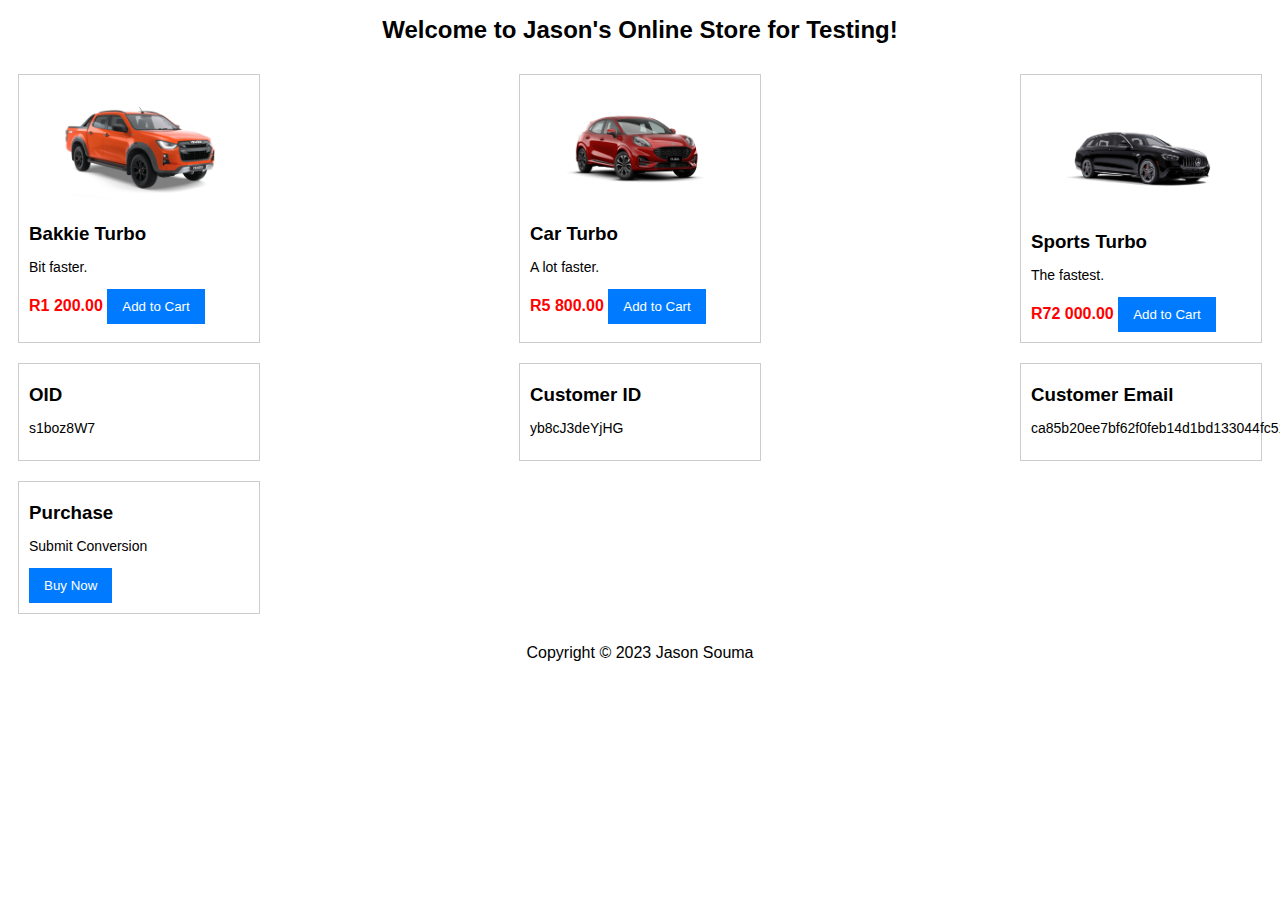
==== index.html @ 920deec8 "Update index.html" ====
<!DOCTYPE html>
<html>
<head>
  
  <!-- Google Tag Manager -->
  <script>(function(w,d,s,l,i){w[l]=w[l]||[];w[l].push({'gtm.start':
  new Date().getTime(),event:'gtm.js'});var f=d.getElementsByTagName(s)[0],
  j=d.createElement(s),dl=l!='dataLayer'?'&l='+l:'';j.async=true;j.src=
  'https://www.googletagmanager.com/gtm.js?id='+i+dl;f.parentNode.insertBefore(j,f);
  })(window,document,'script','dataLayer','GTM-WNRSPDK4');</script>
  <!-- End Google Tag Manager -->

  <!-- Item Picker -->
  <script>
  function populateDataLayer(itemCase) {
    switch (itemCase) {
      case 1:
        dataLayer.push({
          name: "Bakkie Turbo",
          sku: "bakkie-turbo",
          quantity: 3,
          subtotal: 1200.00
        });
        break;
      case 2:
        dataLayer.push({
          name: "Car Turbo",
          sku: "car-turbo",
          quantity: 2,
          subtotal: 5800.00
        });
        break;
      case 3:
        dataLayer.push({
          name: "Sports Turbo",
          sku: "sports-turbo",
          quantity: 1,
          subtotal: 72000.00
        });

        case 4:
        dataLayer.push({
          event: 'sendConversion',
        });
        break;
      default:
        console.warn("Invalid item case provided.");
    }
  }
  </script>
  <!-- End Item Picker -->
  
  <!-- Random Alphanumeric Generator -->
  <script>
    function generateRandom(length) {
      const alphanumericCharacters = 'ABCDEFGHIJKLMNOPQRSTUVWXYZabcdefghijklmnopqrstuvwxyz0123456789';
      let randomSequence = '';
      for (let i = 0; i < length; i++) {
        const randomIndex = Math.floor(Math.random() * alphanumericCharacters.length);
        randomSequence += alphanumericCharacters[randomIndex];
      }
      return randomSequence;
    }
  </script>
  <!-- End Random Alphanumeric Generator -->

  <!-- SHA1 Function -->
  <script>
  function SHA1(msg) {
    function rotate_left(n, s) {
      var t4 = (n << s) | (n >>> (32 - s));
      return t4;
    };

    function lsb_hex(val) {
      var str = "";
      var i;
      var vh;
      var vl;
      for (i = 0; i <= 6; i += 2) {
        vh = (val >>> (i * 4 + 4)) & 0x0f;
        vl = (val >>> (i * 4)) & 0x0f;
        str += vh.toString(16) + vl.toString(16);
      }
      return str;
    };

    function cvt_hex(val) {
      var str = "";
      var i;
      var v;
      for (i = 7; i >= 0; i--) {
        v = (val >>> (i * 4)) & 0x0f;
        str += v.toString(16);
      }
      return str;
    };

    function Utf8Encode(string) {
      string = string.replace(/\r\n/g, "\n");
      var utftext = "";
      for (var n = 0; n < string.length; n++) {
        var c = string.charCodeAt(n);
        if (c < 128) {
          utftext += String.fromCharCode(c);
        } else if ((c > 127) && (c < 2048)) {
          utftext += String.fromCharCode((c >> 6) | 192);
          utftext += String.fromCharCode((c & 63) | 128);
        } else {
          utftext += String.fromCharCode((c >> 12) | 224);
          utftext += String.fromCharCode(((c >> 6) & 63) | 128);
          utftext += String.fromCharCode((c & 63) | 128);
        }
      }
      return utftext;
    };
    var blockstart;
    var i, j;
    var W = new Array(80);
    var H0 = 0x67452301;
    var H1 = 0xEFCDAB89;
    var H2 = 0x98BADCFE;
    var H3 = 0x10325476;
    var H4 = 0xC3D2E1F0;
    var A, B, C, D, E;
    var temp;
    msg = Utf8Encode(msg);
    var msg_len = msg.length;
    var word_array = new Array();
    for (i = 0; i < msg_len - 3; i += 4) {
      j = msg.charCodeAt(i) << 24 | msg.charCodeAt(i + 1) << 16 |
        msg.charCodeAt(i + 2) << 8 | msg.charCodeAt(i + 3);
      word_array.push(j);
    }
    switch (msg_len % 4) {
      case 0:
        i = 0x080000000;
        break;
      case 1:
        i = msg.charCodeAt(msg_len - 1) << 24 | 0x0800000;
        break;
      case 2:
        i = msg.charCodeAt(msg_len - 2) << 24 | msg.charCodeAt(msg_len - 1) << 16 | 0x08000;
        break;
      case 3:
        i = msg.charCodeAt(msg_len - 3) << 24 | msg.charCodeAt(msg_len - 2) << 16 | msg.charCodeAt(msg_len - 1) << 8 | 0x80;
        break;
    }
    word_array.push(i);
    while ((word_array.length % 16) != 14) word_array.push(0);
    word_array.push(msg_len >>> 29);
    word_array.push((msg_len << 3) & 0x0ffffffff);
    for (blockstart = 0; blockstart < word_array.length; blockstart += 16) {
      for (i = 0; i < 16; i++) W[i] = word_array[blockstart + i];
      for (i = 16; i <= 79; i++) W[i] = rotate_left(W[i - 3] ^ W[i - 8] ^ W[i - 14] ^ W[i - 16], 1);
      A = H0;
      B = H1;
      C = H2;
      D = H3;
      E = H4;
      for (i = 0; i <= 19; i++) {
        temp = (rotate_left(A, 5) + ((B & C) | (~B & D)) + E + W[i] + 0x5A827999) & 0x0ffffffff;
        E = D;
        D = C;
        C = rotate_left(B, 30);
        B = A;
        A = temp;
      }
      for (i = 20; i <= 39; i++) {
        temp = (rotate_left(A, 5) + (B ^ C ^ D) + E + W[i] + 0x6ED9EBA1) & 0x0ffffffff;
        E = D;
        D = C;
        C = rotate_left(B, 30);
        B = A;
        A = temp;
      }
      for (i = 40; i <= 59; i++) {
        temp = (rotate_left(A, 5) + ((B & C) | (B & D) | (C & D)) + E + W[i] + 0x8F1BBCDC) & 0x0ffffffff;
        E = D;
        D = C;
        C = rotate_left(B, 30);
        B = A;
        A = temp;
      }
      for (i = 60; i <= 79; i++) {
        temp = (rotate_left(A, 5) + (B ^ C ^ D) + E + W[i] + 0xCA62C1D6) & 0x0ffffffff;
        E = D;
        D = C;
        C = rotate_left(B, 30);
        B = A;
        A = temp;
      }
      H0 = (H0 + A) & 0x0ffffffff;
      H1 = (H1 + B) & 0x0ffffffff;
      H2 = (H2 + C) & 0x0ffffffff;
      H3 = (H3 + D) & 0x0ffffffff;
      H4 = (H4 + E) & 0x0ffffffff;
    }
    var temp = cvt_hex(H0) + cvt_hex(H1) + cvt_hex(H2) + cvt_hex(H3) + cvt_hex(H4);
    return temp.toLowerCase();
  }
  </script>
  <!-- End SHA1 Function -->
  
  <title>Jason's Test Store</title>
  <link rel="stylesheet" href="styles.css">
  
</head>
<body>
  
  <!-- Google Tag Manager (noscript) -->
  <noscript><iframe src="https://www.googletagmanager.com/ns.html?id=GTM-WNRSPDK4"
  height="0" width="0" style="display:none;visibility:hidden"></iframe></noscript>
  <!-- End Google Tag Manager (noscript) -->

  <!-- Start of Header -->
  <header>
  <h1>Welcome to Jason's Online Store for Testing!</h1>
  </header>
  <!-- End of Header -->
  <!-- Start of Products -->
  <div class="product-container">
    <div class="product">
      <img src="/images/bakkieturbo.png" alt="Bakkie Turbo">
      <h3>Bakkie Turbo</h3>
      <p>Bit faster.</p>
      <span class="price">R1 200.00</span>
      <button onclick="populateDataLayer(1)" class="buy-now">Add to Cart</button>
    </div>

    <div class="product">
      <img src="/images/carturbo.png" alt="Car Turbo">
      <h3>Car Turbo</h3>
      <p>A lot faster.</p>
      <span class="price">R5 800.00</span>
      <button onclick="populateDataLayer(2)" class="buy-now">Add to Cart</button>
    </div>

    <div class="product">
      <img src="/images/sportsturbo.png" alt="Sports Turbo">
      <h3>Sports Turbo</h3>
      <p>The fastest.</p>
      <span class="price">R72 000.00</span>
      <button onclick="populateDataLayer(3)" class="buy-now">Add to Cart</button>
    </div>
  </div>
  <!-- End of Products -->
  <!-- Start of Variables -->
  <div class="product-container">
    <div class="product">
      <h3>OID</h3>
      <p id="a">Error</p>
    </div>

    <div class="product">
      <h3>Customer ID</h3>
      <p id="b">Error</p>
    </div>

    <div class="product">
      <h3>Customer Email</h3>
      <p id="c">Error</p>
    </div>
  </div>

  <script>
    const aa = generateRandom(8);
    document.getElementById("a").innerHTML = aa;

    const bb = generateRandom(12);
    document.getElementById("b").innerHTML = bb;

    const cc = generateRandom(22);
    const dd = SHA1(cc);
    document.getElementById("c").innerHTML = dd;

    dataLayer.push({
      'oid': aa,
      'customerid': bb,
      'customeremail': dd,
    });
  </script> 
  <!-- End of Variables -->

<!-- Start of Checkout Button -->
  <div class="product-container">
    <div class="product">
      <h3>Purchase</h3>
      <p>Submit Conversion</p>
      <a href="processing.html"><button onclick="populateDataLayer(4)" class="buy-now">Buy Now</button></a>
    </div>
  </div>
  <!-- End of Checkout Button -->
  
  <!-- Start of Footer -->
  <footer>
  <p>Copyright &copy; 2023 Jason Souma</p>
  </footer>
  <!-- End of Footer -->

</body>
</html>
---- styles.css ----
body {
font-family: sans-serif;
}

header {
text-align: center;
margin-bottom: 20px;
}

h1 {
font-size: 24px;
}

main {
display: flex;
flex-wrap: wrap;
justify-content: space-between;
}

.product-container {
  display: flex;
  flex-wrap: wrap;
  justify-content: space-between;
}

.product {
  width: 220px;
  margin: 10px;
  border: 1px solid #ccc;
  padding: 10px;
}

.product img {
  width: 100%;
  height: auto;
}

.product h3 {
  margin-top: 10px;
  margin-bottom: 5px;
}

.product p {
  font-size: 14px;
}

.product .price {
  color: #f00;
  font-weight: bold;
}

.product .buy-now {
  background-color: #007bff;
  color: #fff;
  padding: 10px 15px;
  border: none;
  cursor: pointer;
}

footer {
text-align: center;
margin-top: 20px;
}
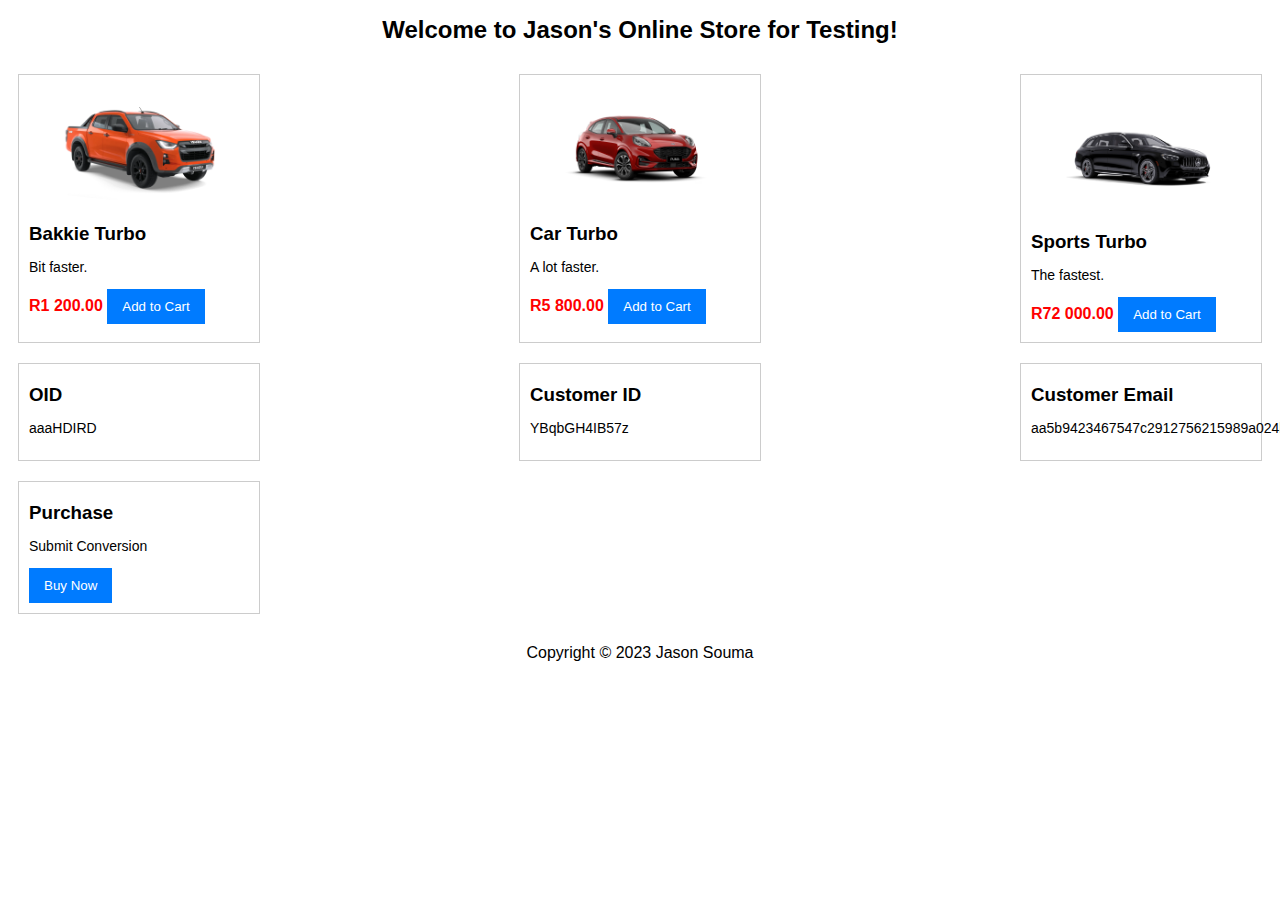
==== commit a24c32ec: "Update index.html" ====
--- a/index.html
+++ b/index.html
@@ -40,7 +40,7 @@
 
         case 4:
         dataLayer.push({
-          event: 'sendConversion',
+          Event: 'sendConversion',
         });
         break;
       default:
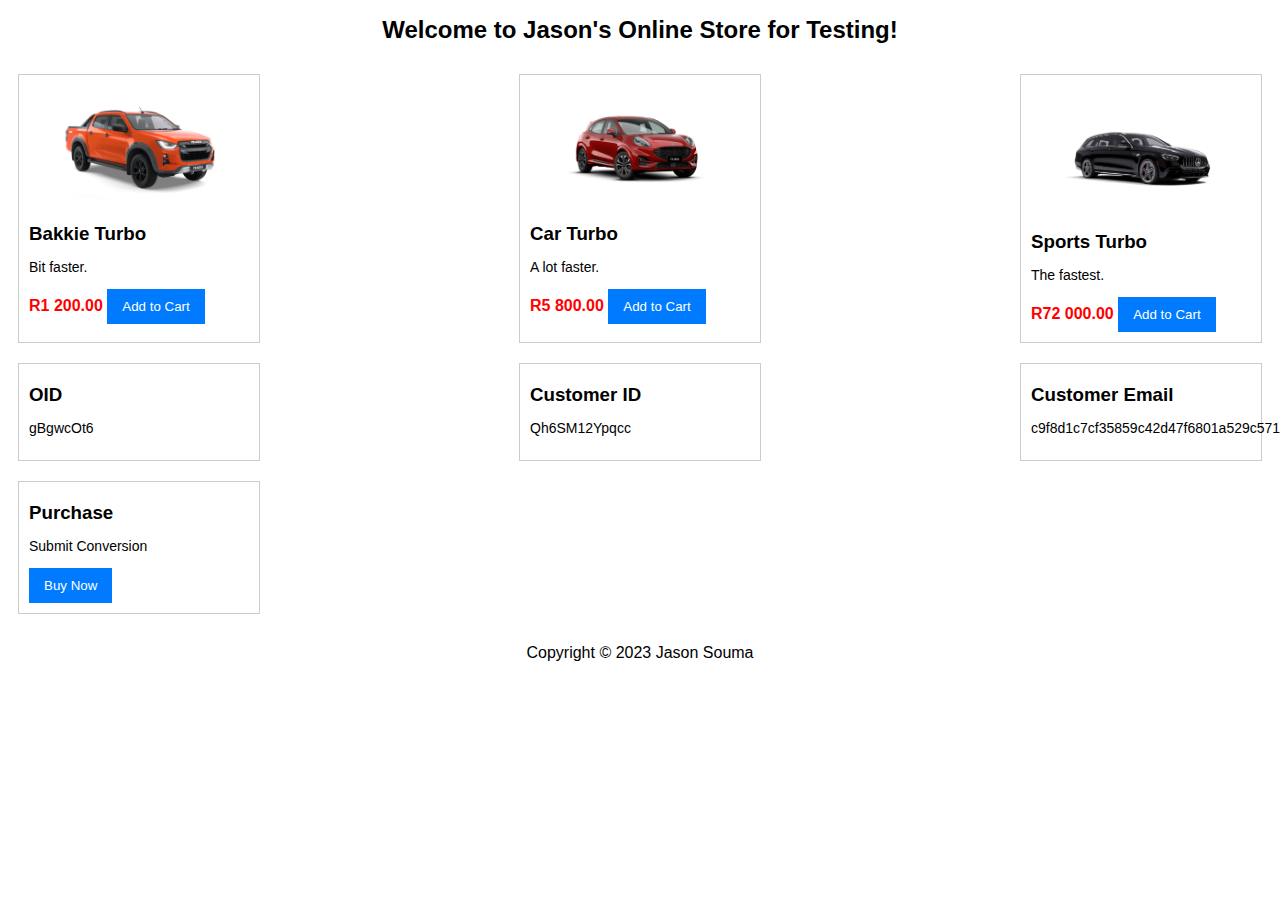
==== commit 9b2f7f41: "Update index.html" ====
--- a/index.html
+++ b/index.html
@@ -20,6 +20,7 @@
           sku: "bakkie-turbo",
           quantity: 3,
           subtotal: 1200.00
+          Event: 'sendConversion'
         });
         break;
       case 2:
@@ -28,6 +29,7 @@
           sku: "car-turbo",
           quantity: 2,
           subtotal: 5800.00
+          Event: 'sendConversion'
         });
         break;
       case 3:
@@ -36,6 +38,7 @@
           sku: "sports-turbo",
           quantity: 1,
           subtotal: 72000.00
+          Event: 'sendConversion'
         });
 
         case 4:
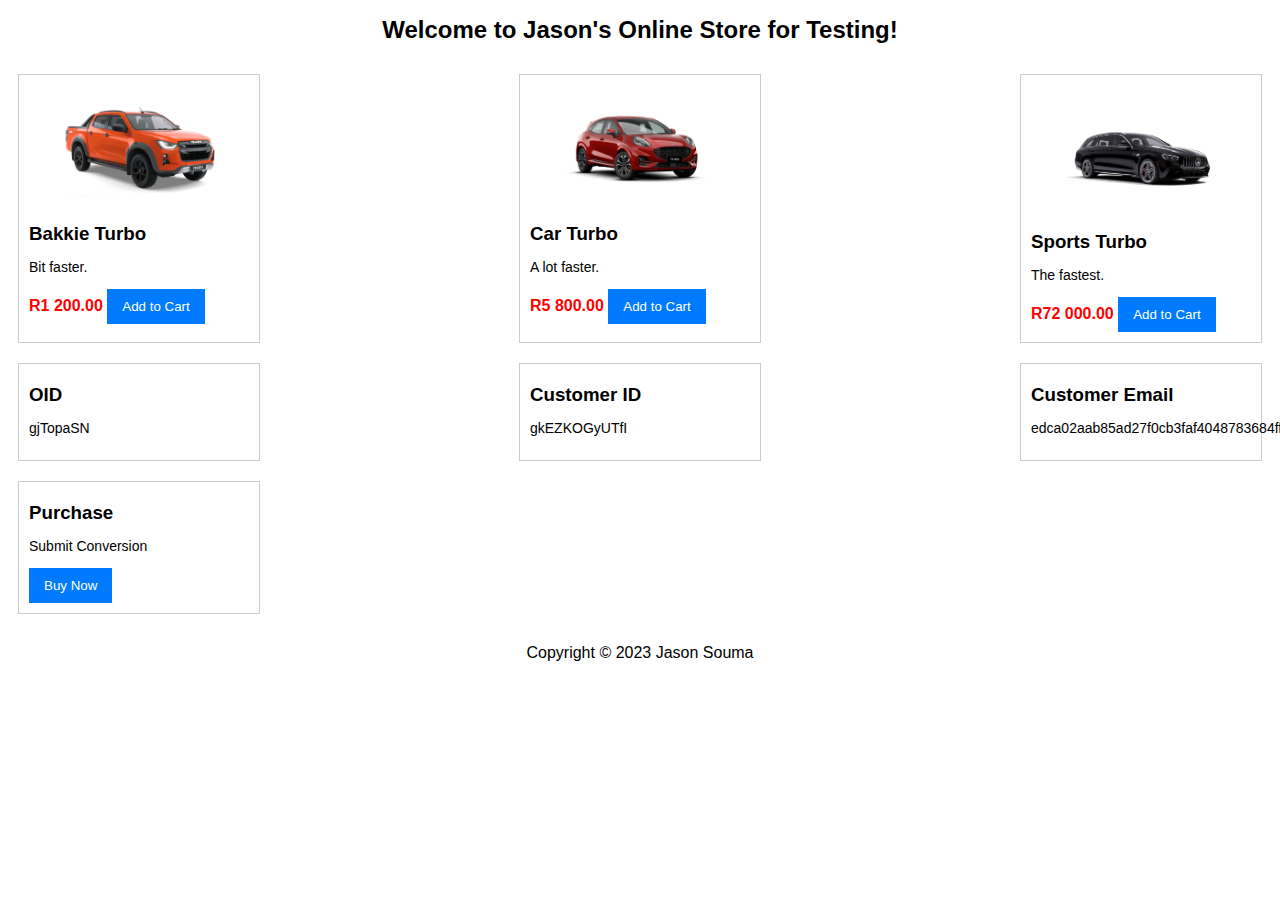
==== commit 035e0461: "Update index.html" ====
--- a/index.html
+++ b/index.html
@@ -20,7 +20,7 @@
           sku: "bakkie-turbo",
           quantity: 3,
           subtotal: 1200.00
-          Event: 'sendConversion'
+          conversionReady: 'sendConversion'
         });
         break;
       case 2:
@@ -29,7 +29,7 @@
           sku: "car-turbo",
           quantity: 2,
           subtotal: 5800.00
-          Event: 'sendConversion'
+          conversionReady: 'sendConversion'
         });
         break;
       case 3:
@@ -38,12 +38,8 @@
           sku: "sports-turbo",
           quantity: 1,
           subtotal: 72000.00
-          Event: 'sendConversion'
+          conversionReady: 'sendConversion'
         });
-
-        case 4:
-        dataLayer.push({
-          Event: 'sendConversion',
         });
         break;
       default:
@@ -290,7 +286,7 @@
     <div class="product">
       <h3>Purchase</h3>
       <p>Submit Conversion</p>
-      <a href="processing.html"><button onclick="populateDataLayer(4)" class="buy-now">Buy Now</button></a>
+      <a href="processing.html"><button class="buy-now">Buy Now</button></a>
     </div>
   </div>
   <!-- End of Checkout Button -->
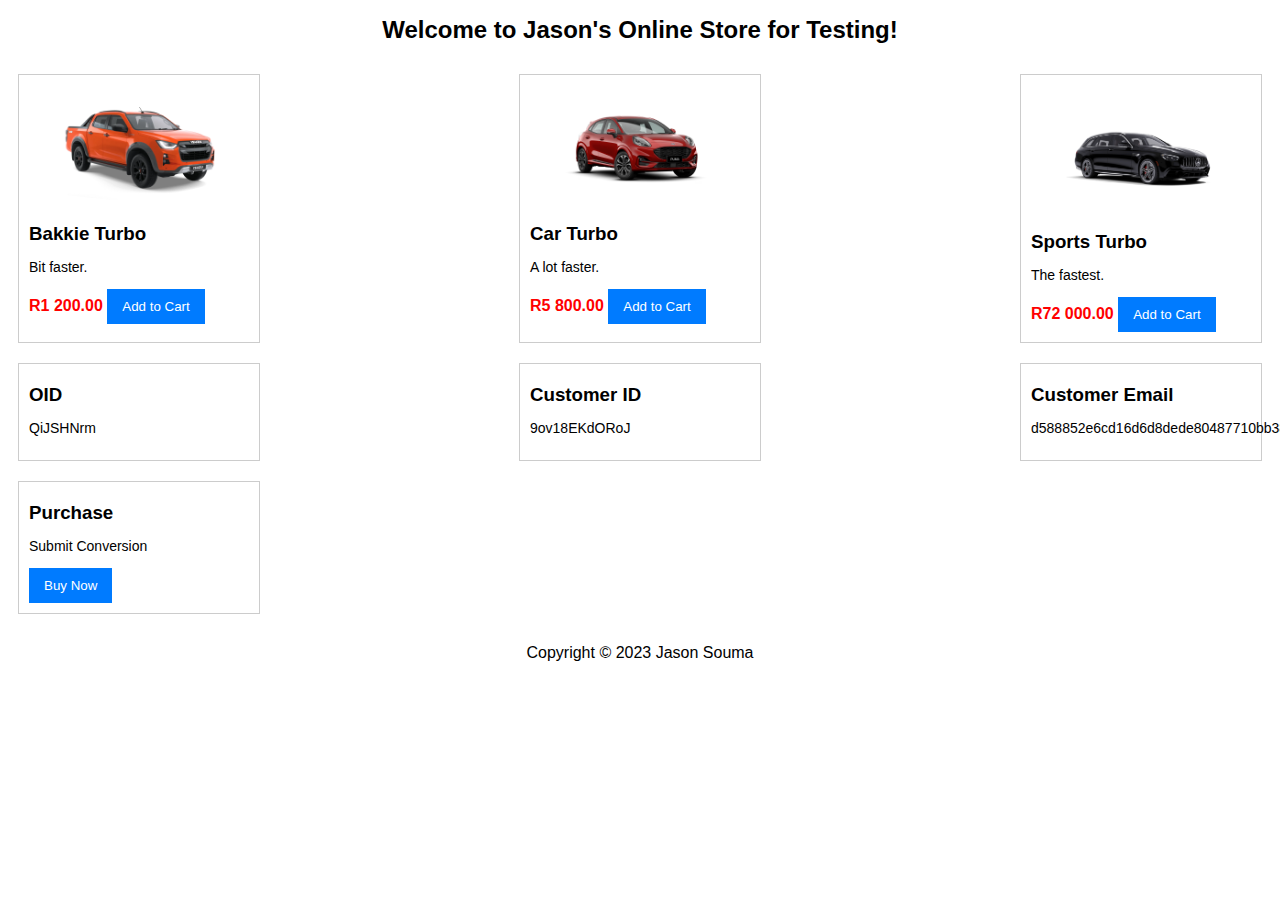
==== commit 29e67734: "Update index.html" ====
--- a/index.html
+++ b/index.html
@@ -19,7 +19,7 @@
           name: "Bakkie Turbo",
           sku: "bakkie-turbo",
           quantity: 3,
-          subtotal: 1200.00
+          subtotal: 1200.00,
           conversionReady: 'sendConversion'
         });
         break;
@@ -28,7 +28,7 @@
           name: "Car Turbo",
           sku: "car-turbo",
           quantity: 2,
-          subtotal: 5800.00
+          subtotal: 5800.00,
           conversionReady: 'sendConversion'
         });
         break;
@@ -37,7 +37,7 @@
           name: "Sports Turbo",
           sku: "sports-turbo",
           quantity: 1,
-          subtotal: 72000.00
+          subtotal: 72000.00,
           conversionReady: 'sendConversion'
         });
         });
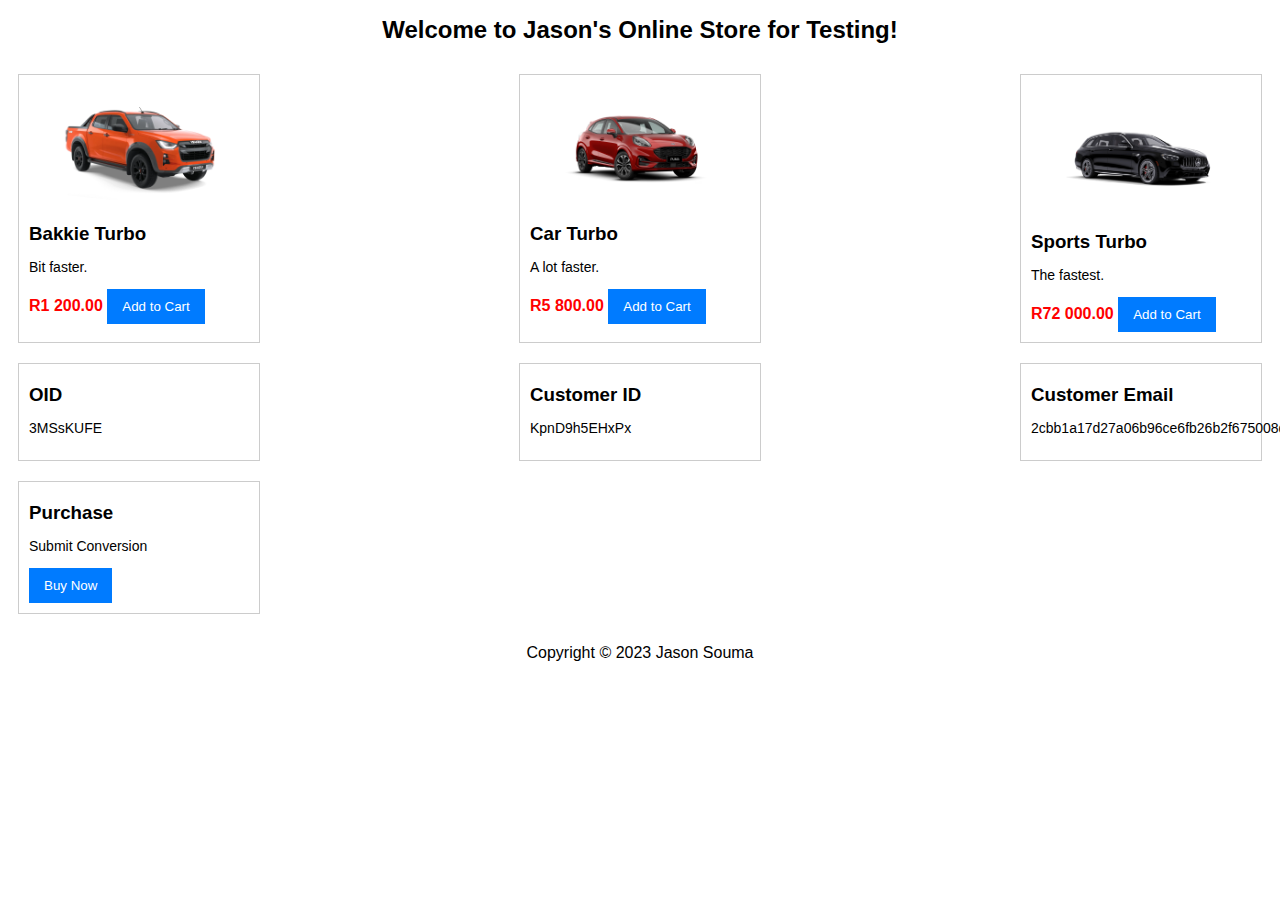
==== commit 38de7281: "Update index.html" ====
--- a/index.html
+++ b/index.html
@@ -39,7 +39,6 @@
           quantity: 1,
           subtotal: 72000.00,
           conversionReady: 'sendConversion'
-        });
         });
         break;
       default:
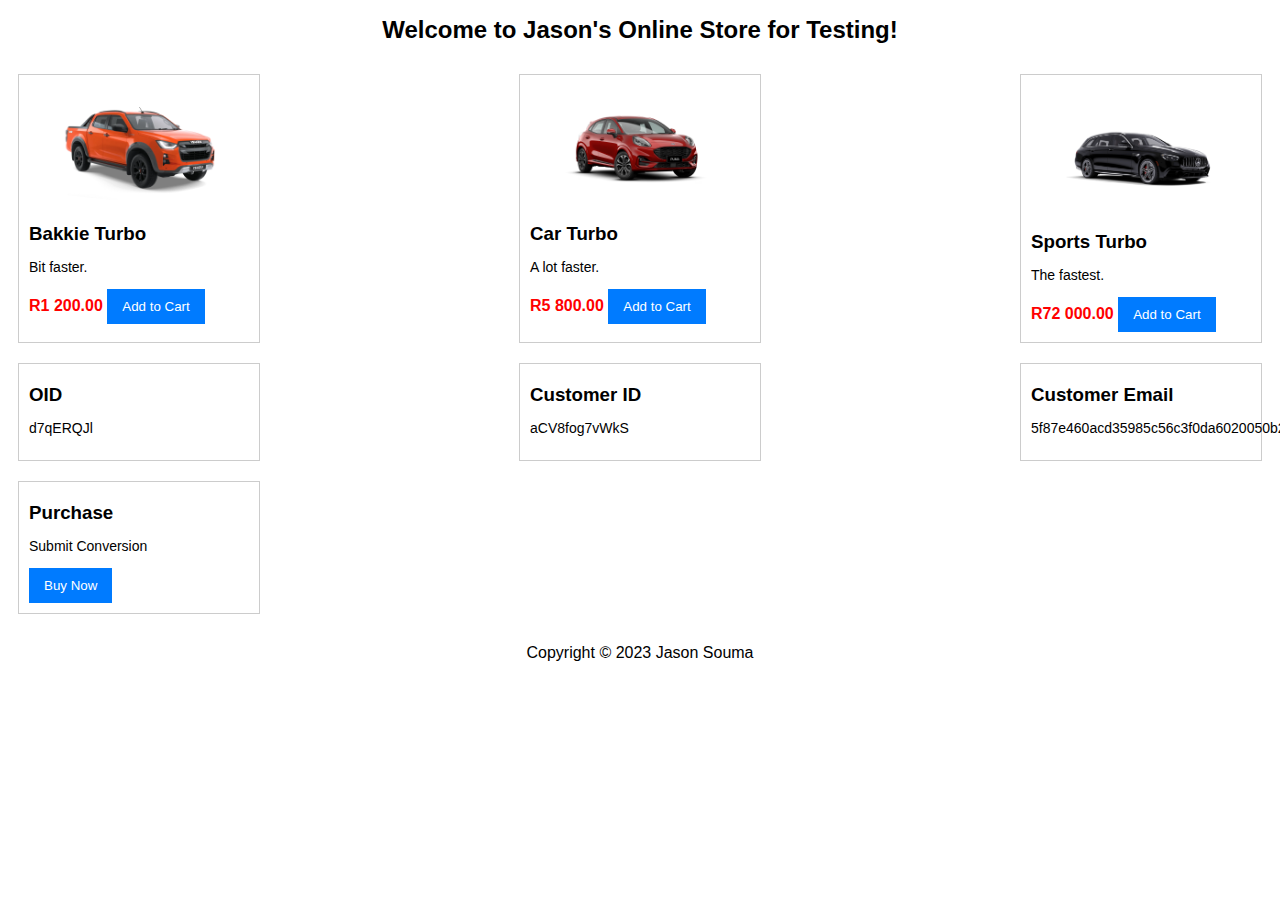
==== commit b2e0de3c: "Update index.html" ====
--- a/index.html
+++ b/index.html
@@ -265,11 +265,13 @@
     const aa = generateRandom(8);
     document.getElementById("a").innerHTML = aa;
 
-    const bb = generateRandom(12);
+    //const bb = generateRandom(12);
+    const bb = 'aCV8fog7vWkS';
     document.getElementById("b").innerHTML = bb;
 
-    const cc = generateRandom(22);
-    const dd = SHA1(cc);
+    //const cc = generateRandom(22);
+    //const dd = SHA1(cc);
+    const dd = '5f87e460acd35985c56c3f0da6020050b2827d881ff076eb07a38078222ec262'
     document.getElementById("c").innerHTML = dd;
 
     dataLayer.push({
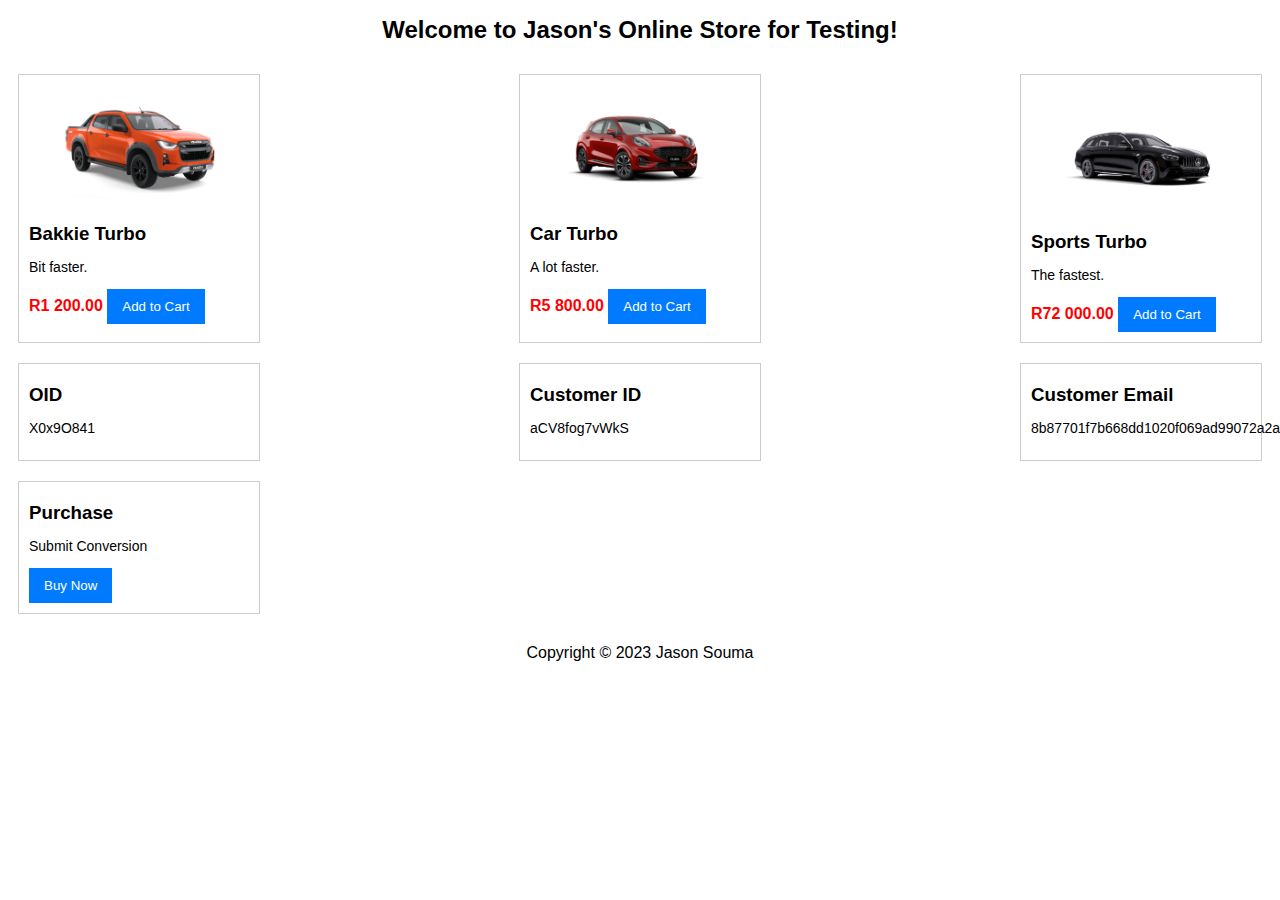
==== commit ef4be627: "Update index.html" ====
--- a/index.html
+++ b/index.html
@@ -271,7 +271,7 @@
 
     //const cc = generateRandom(22);
     //const dd = SHA1(cc);
-    const dd = '5f87e460acd35985c56c3f0da6020050b2827d881ff076eb07a38078222ec262'
+    const dd = '8b87701f7b668dd1020f069ad99072a2a165dcbc'
     document.getElementById("c").innerHTML = dd;
 
     dataLayer.push({
